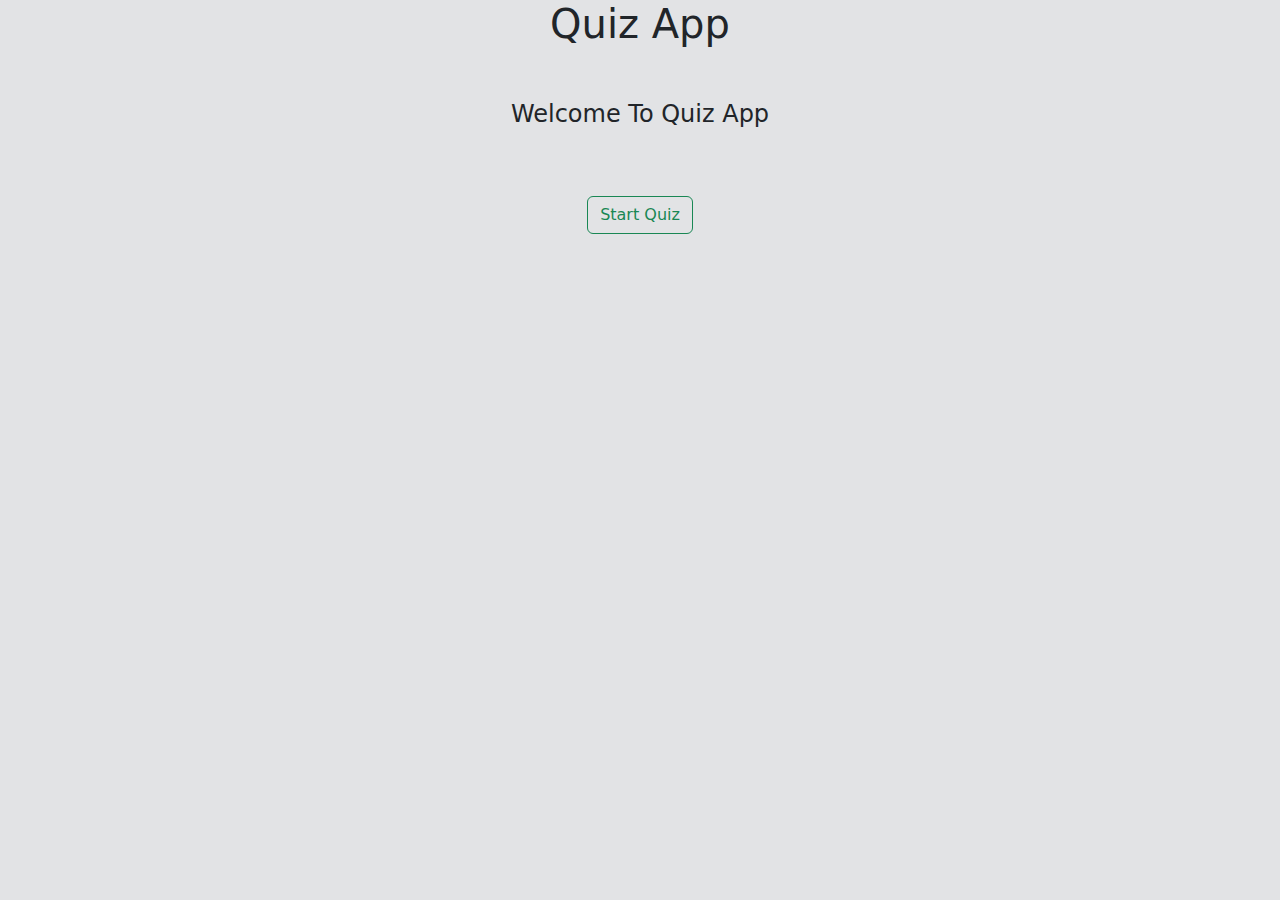
==== index.html @ ee7170dc "Make Quiz app with some functionality" ====
<!DOCTYPE html>
<html lang="en">
  <head>
    <meta charset="UTF-8" />
    <meta name="viewport" content="width=device-width, initial-scale=1.0" />
    <title>Quiz App</title>
    <link rel="stylesheet" href="style.css" />
    <link rel="stylesheet" href="./bootstrap.min.css" />
  </head>
  <body>
    <main class="quiz-container bg-secondary-subtle vh-100">
      <div class="quiz-header">
        <h2 class="text-center fs-1">Quiz App</h2>
        <div class="mt-5 text-center">
            <p class="text-center fs-4">Welcome To Quiz App</p>
          <button id="startQuiz" class="btn btn-outline-success mt-5">
            Start Quiz
          </button>
        </div>
      </div>
      <div class="border shadow border border-black rounded-3 p-3 mx-3" id="que-div">
        <div id="question" class="fs-2 fw-bold"></div>
        <div id="options" class="fs-4"></div>
        <div id="result"></div>
        <div class="d-flex align-item-center">
            <button id="next" class="btn btn-outline-success mt-2">Next Question</button>
          </div>
    </div>

      
      <div id="score" class=" text-center fs-1 fw-bold text-success"></div>
    </main>
    <script src="script.js"></script>
    <script src="bootstrap.bundle.min.js"></script>
  </body>
</html>
---- style.css ----
*{
    box-sizing: border-box;
    margin: 0;
    padding: 0;
}

#options{
    /* display: flex;
    flex-direction: ; */
}
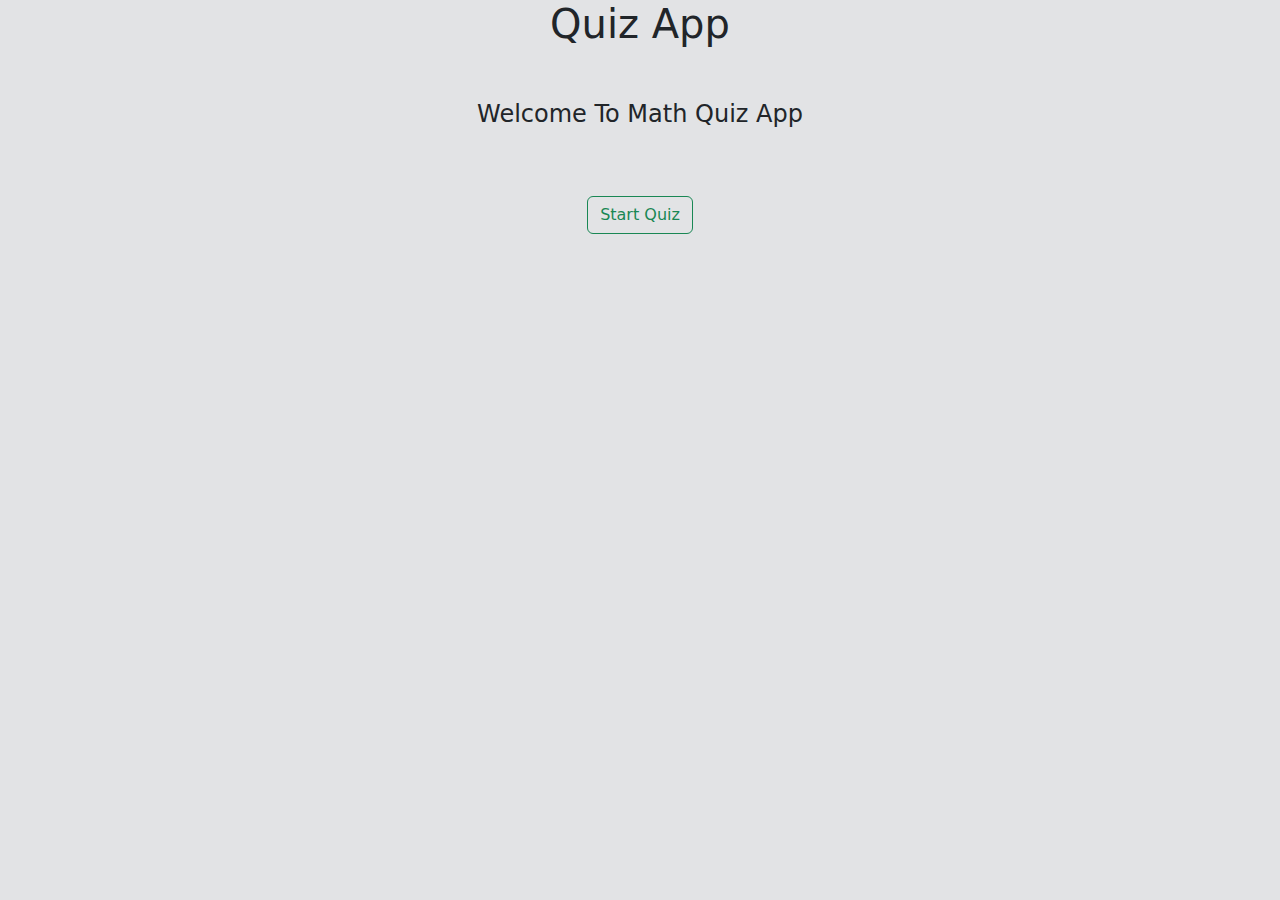
==== commit a7eb5786: "Add one more question" ====
--- a/index.html
+++ b/index.html
@@ -4,7 +4,6 @@
     <meta charset="UTF-8" />
     <meta name="viewport" content="width=device-width, initial-scale=1.0" />
     <title>Quiz App</title>
-    <link rel="stylesheet" href="style.css" />
     <link rel="stylesheet" href="./bootstrap.min.css" />
   </head>
   <body>
@@ -12,7 +11,7 @@
       <div class="quiz-header">
         <h2 class="text-center fs-1">Quiz App</h2>
         <div class="mt-5 text-center">
-            <p class="text-center fs-4">Welcome To Quiz App</p>
+            <p class="text-center fs-4" id="header-msg">Welcome To Math Quiz App</p>
           <button id="startQuiz" class="btn btn-outline-success mt-5">
             Start Quiz
           </button>
